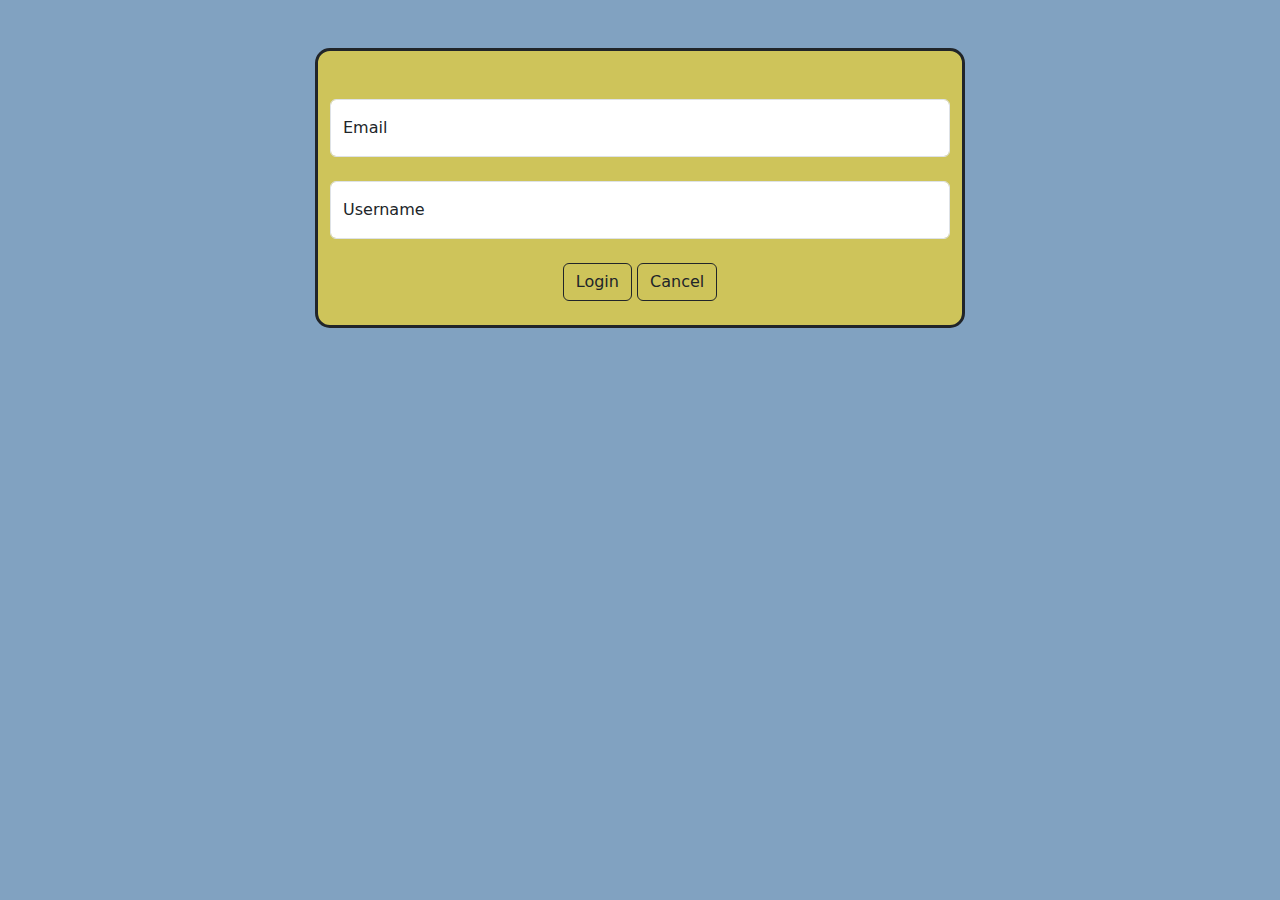
==== index.html @ a8693586 "update index.html" ====
<!DOCTYPE html>
<html>
  <head>
    <meta charset="utf-8" />
    <meta name="viewport" content="width=device-width, initial-scale=1" />

    <!--bootstrap-->
    <link
      href="https://cdn.jsdelivr.net/npm/bootstrap@5.3.3/dist/css/bootstrap.min.css"
      rel="stylesheet"
    />

    <!--css-->
    <link rel="stylesheet" type="text/css" href="styles.css" />

    <title>Log-in</title>
  </head>

  <body>
    <div class="container mt-5 text-center">
      <form>
        <br />
        <img src="" alt="" />
        <br />
        <div class="form-floating">
          <input
            class="form-control"
            type="email"
            id="inputEmail"
            placeholder="Email"
            name="Email"
          />
          <label for="inputEmail">Email</label>
        </div>

        <br />

        <div class="form-floating">
          <input
            class="form-control"
            type="username"
            id="inputUsername"
            placeholder="Username"
            name="Username"
          />
          <label for="inputUsername">Username</label>
        </div>

        <br />

        <a href="mainpage.html" class="btn btn-outline-dark">Login</a>
        <button type="submit" class="btn btn-outline-dark">Cancel</button>
      </form>
      <br />
    </div>
  </body>
</html>
---- styles.css ----
.container {
  width: 650px;
  margin: auto;
  border: solid;
  border-radius: 15px;
  background-color: rgb(206, 196, 90);
}

body {
  background-color: #81a2c1ff;
}
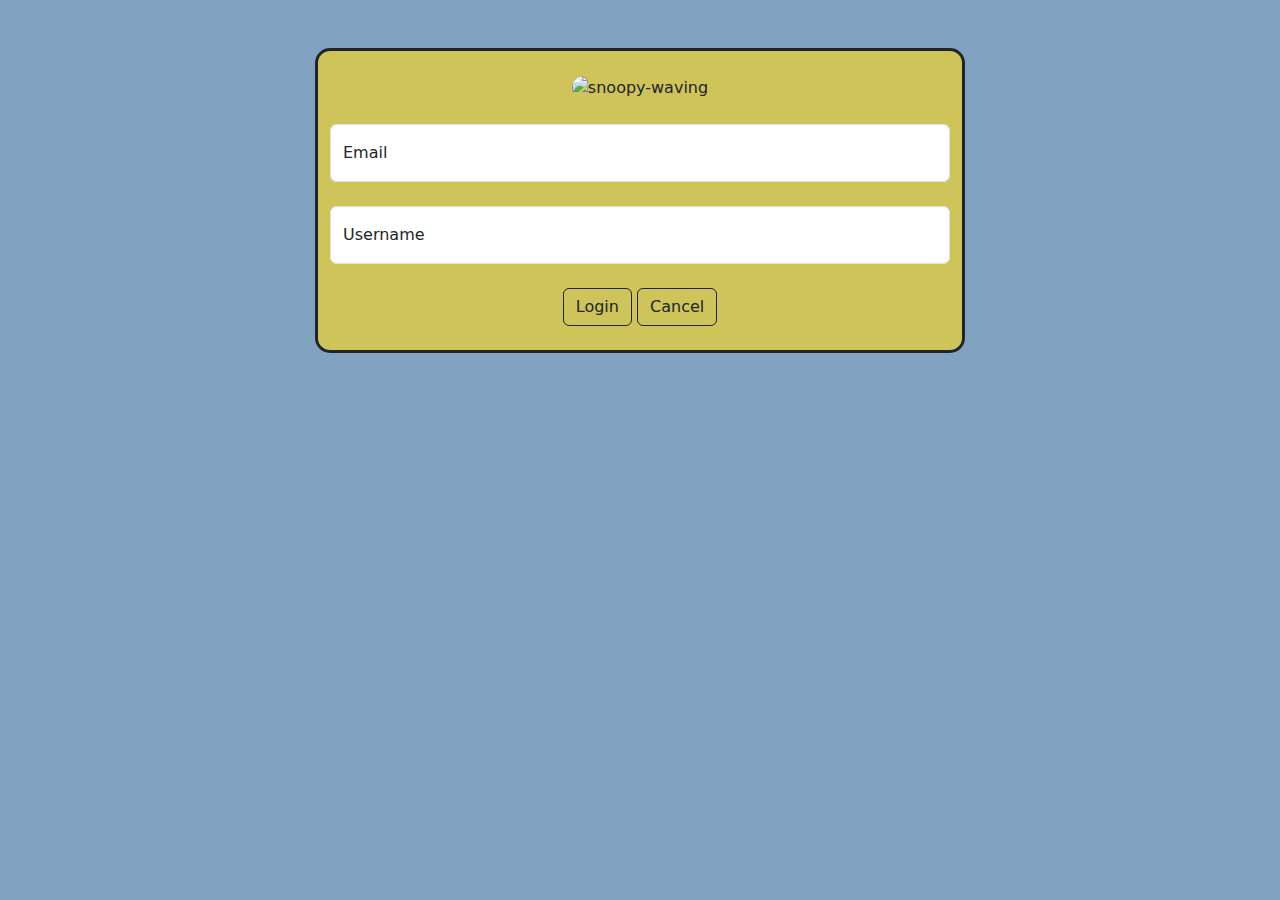
==== commit fc672920: "Update 2.0" ====
--- a/index.html
+++ b/index.html
@@ -19,6 +19,13 @@
   <body>
     <div class="container mt-5 text-center">
       <form>
+        <br />
+        <img
+          src="https://i.pinimg.com/originals/cf/34/97/cf3497a0a8ee5c0a0e4a2b5a441214e6.gif"
+          alt="snoopy-waving"
+          width="350px"
+          style="border-radius: 25px"
+        />
         <br />
         <img src="" alt="" />
         <br />
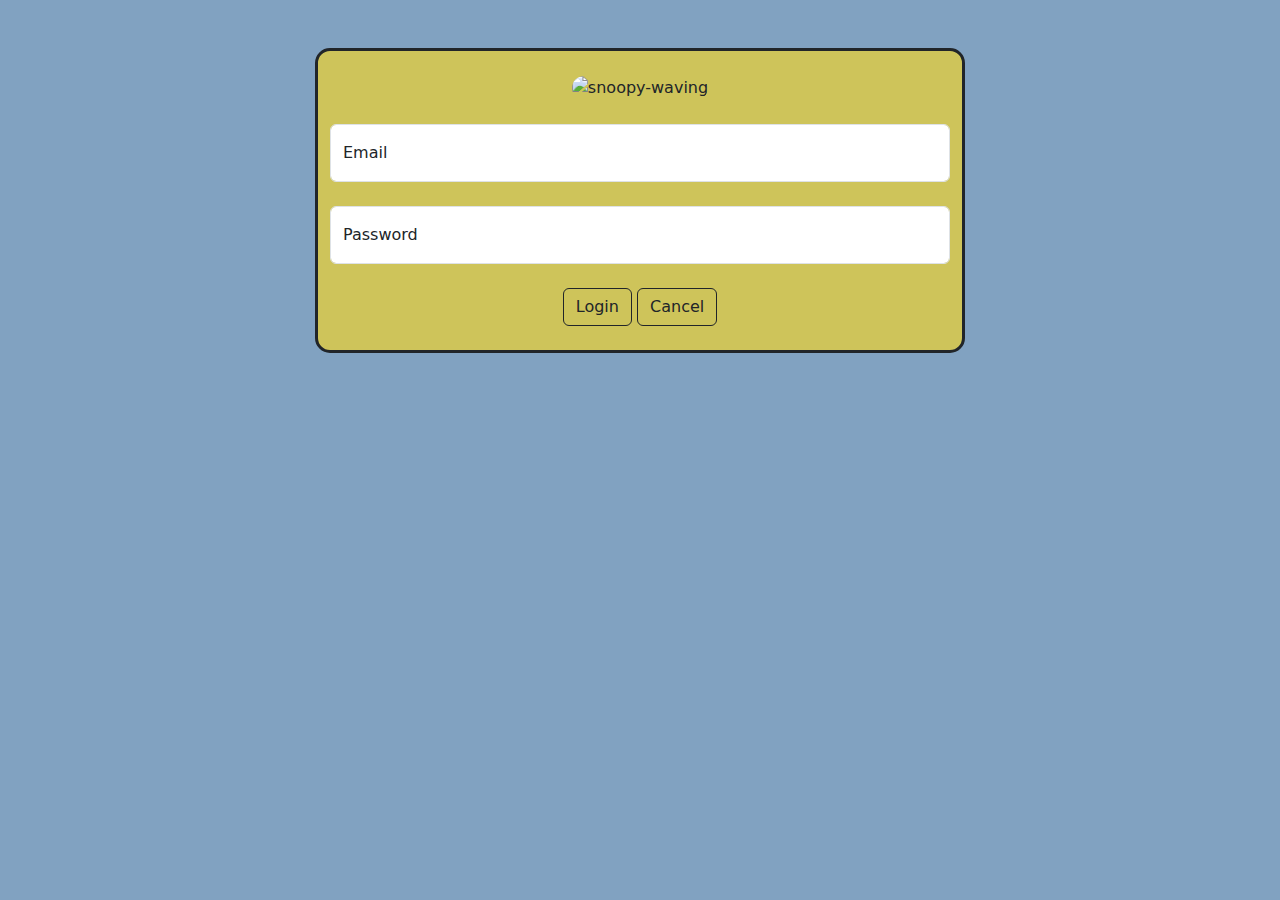
==== commit ef580f98: "Update 5.2" ====
--- a/index.html
+++ b/index.html
@@ -9,6 +9,9 @@
       href="https://cdn.jsdelivr.net/npm/bootstrap@5.3.3/dist/css/bootstrap.min.css"
       rel="stylesheet"
     />
+
+    <!-- tab icon -->
+    <link rel="icon" type="image/x-icon" href="snoopy-icon.png" />
 
     <!--css-->
     <link rel="stylesheet" type="text/css" href="styles.css" />
@@ -27,7 +30,6 @@
           style="border-radius: 25px"
         />
         <br />
-        <img src="" alt="" />
         <br />
         <div class="form-floating">
           <input
@@ -45,12 +47,12 @@
         <div class="form-floating">
           <input
             class="form-control"
-            type="username"
-            id="inputUsername"
-            placeholder="Username"
-            name="Username"
+            type="Password"
+            id="inputPassword"
+            placeholder="Password"
+            name="Password"
           />
-          <label for="inputUsername">Username</label>
+          <label for="inputPassword">Password</label>
         </div>
 
         <br />
